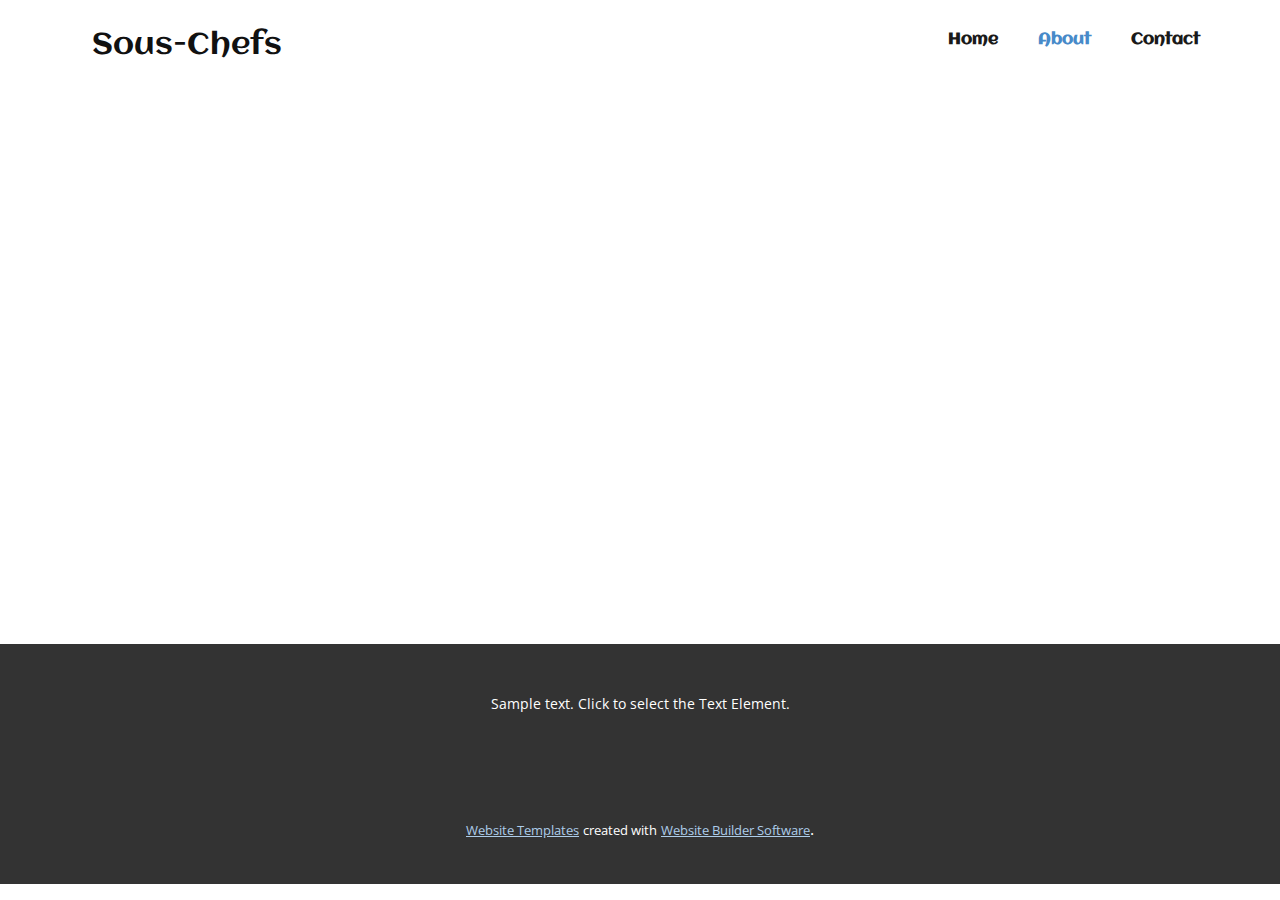
==== About.html @ bad46532 "Add files via upload" ====
<!DOCTYPE html>
<html style="font-size: 16px;" lang="en"><head>
    <meta name="viewport" content="width=device-width, initial-scale=1.0">
    <meta charset="utf-8">
    <meta name="keywords" content="">
    <meta name="description" content="">
    <title>About</title>
    <link rel="stylesheet" href="nicepage.css" media="screen">
<link rel="stylesheet" href="About.css" media="screen">
    <script class="u-script" type="text/javascript" src="jquery.js" defer=""></script>
    <script class="u-script" type="text/javascript" src="nicepage.js" defer=""></script>
    <meta name="generator" content="Nicepage 5.2.4, nicepage.com">
    <link id="u-theme-google-font" rel="stylesheet" href="https://fonts.googleapis.com/css?family=Roboto:100,100i,300,300i,400,400i,500,500i,700,700i,900,900i|Open+Sans:300,300i,400,400i,500,500i,600,600i,700,700i,800,800i">
    <link id="u-page-google-font" rel="stylesheet" href="https://fonts.googleapis.com/css?family=Aclonica:400">
    
    
    <script type="application/ld+json">{
		"@context": "http://schema.org",
		"@type": "Organization",
		"name": ""
}</script>
    <meta name="theme-color" content="#478ac9">
    <meta property="og:title" content="About">
    <meta property="og:type" content="website">
  </head>
  <body class="u-body u-xl-mode" data-lang="en"><header class="u-clearfix u-header u-header" id="sec-0a67"><div class="u-clearfix u-sheet u-sheet-1">
        <nav class="u-menu u-menu-dropdown u-offcanvas u-menu-1" data-responsive-from="MD">
          <div class="menu-collapse u-custom-font" style="font-size: 1rem; letter-spacing: 0px; font-weight: 700; font-family: Aclonica;">
            <a class="u-button-style u-custom-border u-custom-border-color u-custom-borders u-custom-left-right-menu-spacing u-custom-padding-bottom u-custom-text-color u-custom-top-bottom-menu-spacing u-nav-link u-text-active-palette-1-base u-text-hover-palette-2-base" href="#">
              <svg class="u-svg-link" viewBox="0 0 24 24"><use xmlns:xlink="http://www.w3.org/1999/xlink" xlink:href="#menu-hamburger"></use></svg>
              <svg class="u-svg-content" version="1.1" id="menu-hamburger" viewBox="0 0 16 16" x="0px" y="0px" xmlns:xlink="http://www.w3.org/1999/xlink" xmlns="http://www.w3.org/2000/svg"><g><rect y="1" width="16" height="2"></rect><rect y="7" width="16" height="2"></rect><rect y="13" width="16" height="2"></rect>
</g></svg>
            </a>
          </div>
          <div class="u-nav-container">
            <ul class="u-custom-font u-nav u-spacing-20 u-unstyled u-nav-1"><li class="u-nav-item"><a class="u-border-no-bottom u-border-no-left u-border-no-right u-border-no-top u-button-style u-nav-link u-text-active-palette-1-base u-text-grey-90 u-text-hover-palette-2-base" href="Home.html" style="padding: 10px;">Home</a>
</li><li class="u-nav-item"><a class="u-border-no-bottom u-border-no-left u-border-no-right u-border-no-top u-button-style u-nav-link u-text-active-palette-1-base u-text-grey-90 u-text-hover-palette-2-base" href="About.html" style="padding: 10px;">About</a>
</li><li class="u-nav-item"><a class="u-border-no-bottom u-border-no-left u-border-no-right u-border-no-top u-button-style u-nav-link u-text-active-palette-1-base u-text-grey-90 u-text-hover-palette-2-base" href="Contact.html" style="padding: 10px;">Contact</a>
</li></ul>
          </div>
          <div class="u-nav-container-collapse">
            <div class="u-black u-container-style u-inner-container-layout u-opacity u-opacity-95 u-sidenav">
              <div class="u-inner-container-layout u-sidenav-overflow">
                <div class="u-menu-close"></div>
                <ul class="u-align-center u-nav u-popupmenu-items u-unstyled u-nav-2"><li class="u-nav-item"><a class="u-button-style u-nav-link" href="Home.html">Home</a>
</li><li class="u-nav-item"><a class="u-button-style u-nav-link" href="About.html">About</a>
</li><li class="u-nav-item"><a class="u-button-style u-nav-link" href="Contact.html">Contact</a>
</li></ul>
              </div>
            </div>
            <div class="u-black u-menu-overlay u-opacity u-opacity-70"></div>
          </div>
        </nav>
        <p class="u-custom-font u-hover-feature u-text u-text-1">Sous-Chefs<span style="font-weight: 700;"></span>
        </p>
      </div></header>
    <section class="u-clearfix u-section-1" id="sec-1551">
      <div class="u-clearfix u-sheet u-sheet-1"></div>
    </section>
    
    
    <footer class="u-align-center u-clearfix u-footer u-grey-80 u-footer" id="sec-2a68"><div class="u-clearfix u-sheet u-sheet-1">
        <p class="u-small-text u-text u-text-variant u-text-1">Sample text. Click to select the Text Element.</p>
      </div></footer>
    <section class="u-backlink u-clearfix u-grey-80">
      <a class="u-link" href="https://nicepage.com/website-templates" target="_blank">
        <span>Website Templates</span>
      </a>
      <p class="u-text">
        <span>created with</span>
      </p>
      <a class="u-link" href="" target="_blank">
        <span>Website Builder Software</span>
      </a>. 
    </section>
  
</body></html>
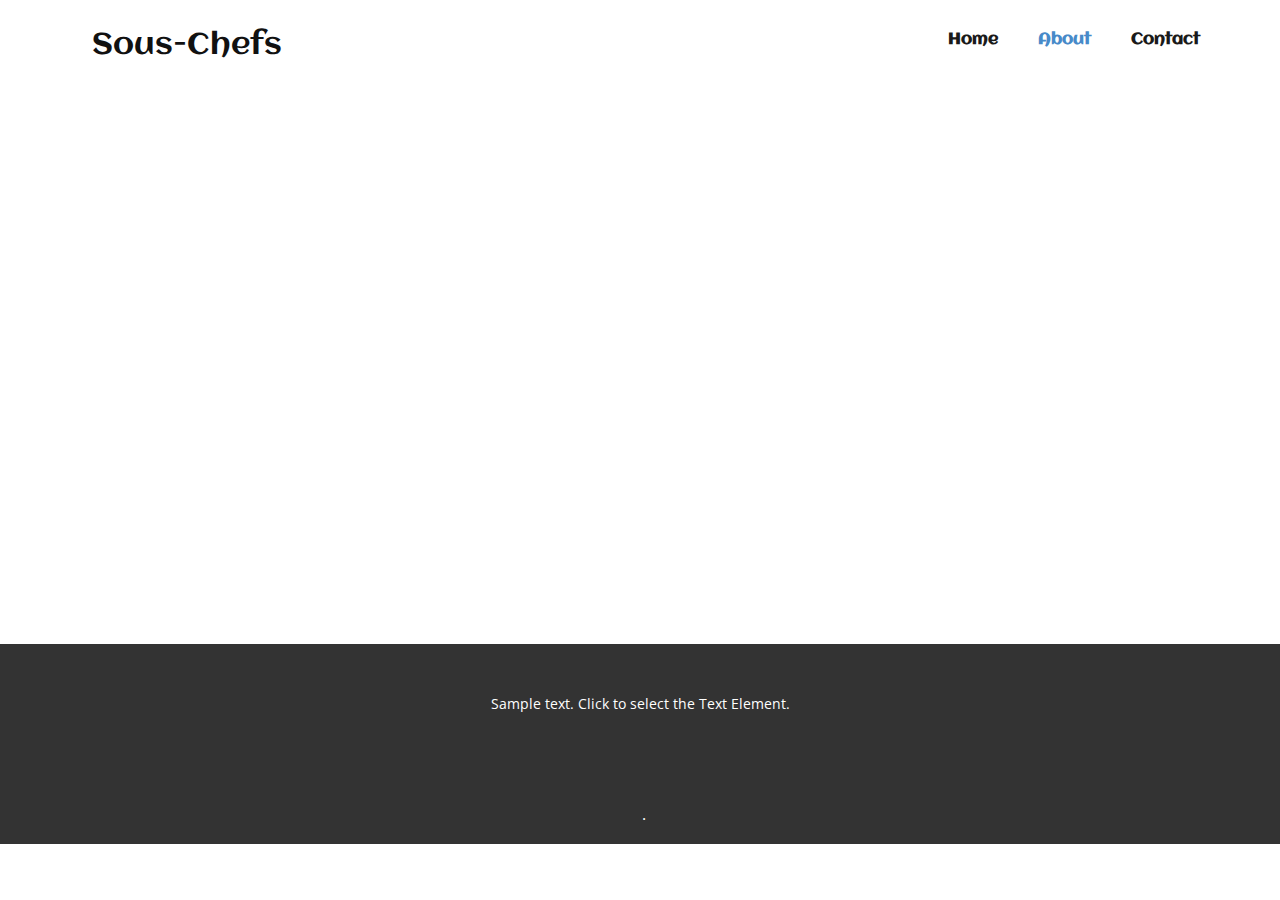
==== commit e87467e8: "Update About.html" ====
--- a/About.html
+++ b/About.html
@@ -64,14 +64,14 @@
       </div></footer>
     <section class="u-backlink u-clearfix u-grey-80">
       <a class="u-link" href="https://nicepage.com/website-templates" target="_blank">
-        <span>Website Templates</span>
+        <span></span>
       </a>
       <p class="u-text">
-        <span>created with</span>
+        <span></span>
       </p>
       <a class="u-link" href="" target="_blank">
-        <span>Website Builder Software</span>
+        <span></span>
       </a>. 
     </section>
   
-</body></html>+</body></html>
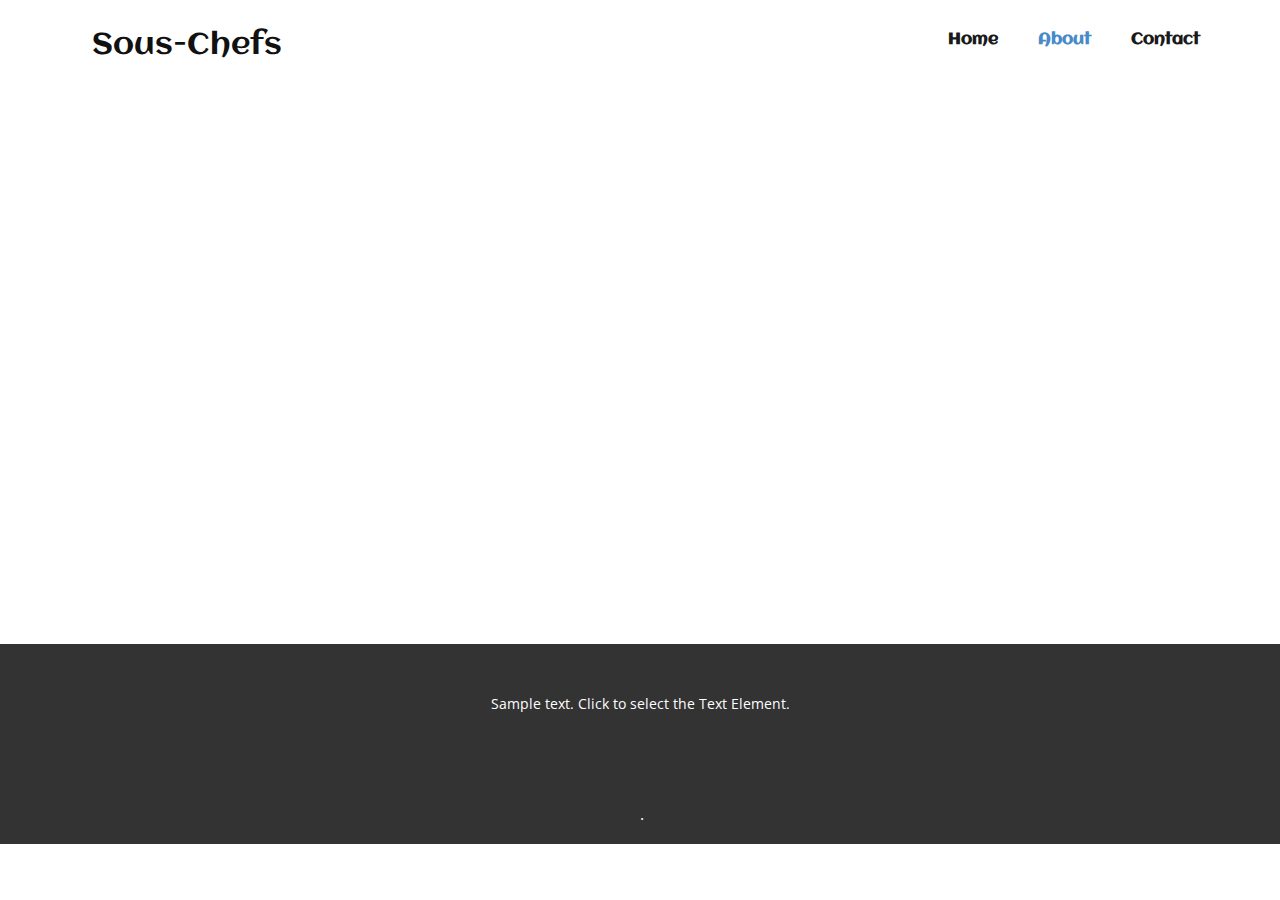
==== commit ebe3f621: "Update About.html" ====
--- a/About.html
+++ b/About.html
@@ -63,7 +63,6 @@
         <p class="u-small-text u-text u-text-variant u-text-1">Sample text. Click to select the Text Element.</p>
       </div></footer>
     <section class="u-backlink u-clearfix u-grey-80">
-      <a class="u-link" href="https://nicepage.com/website-templates" target="_blank">
         <span></span>
       </a>
       <p class="u-text">
